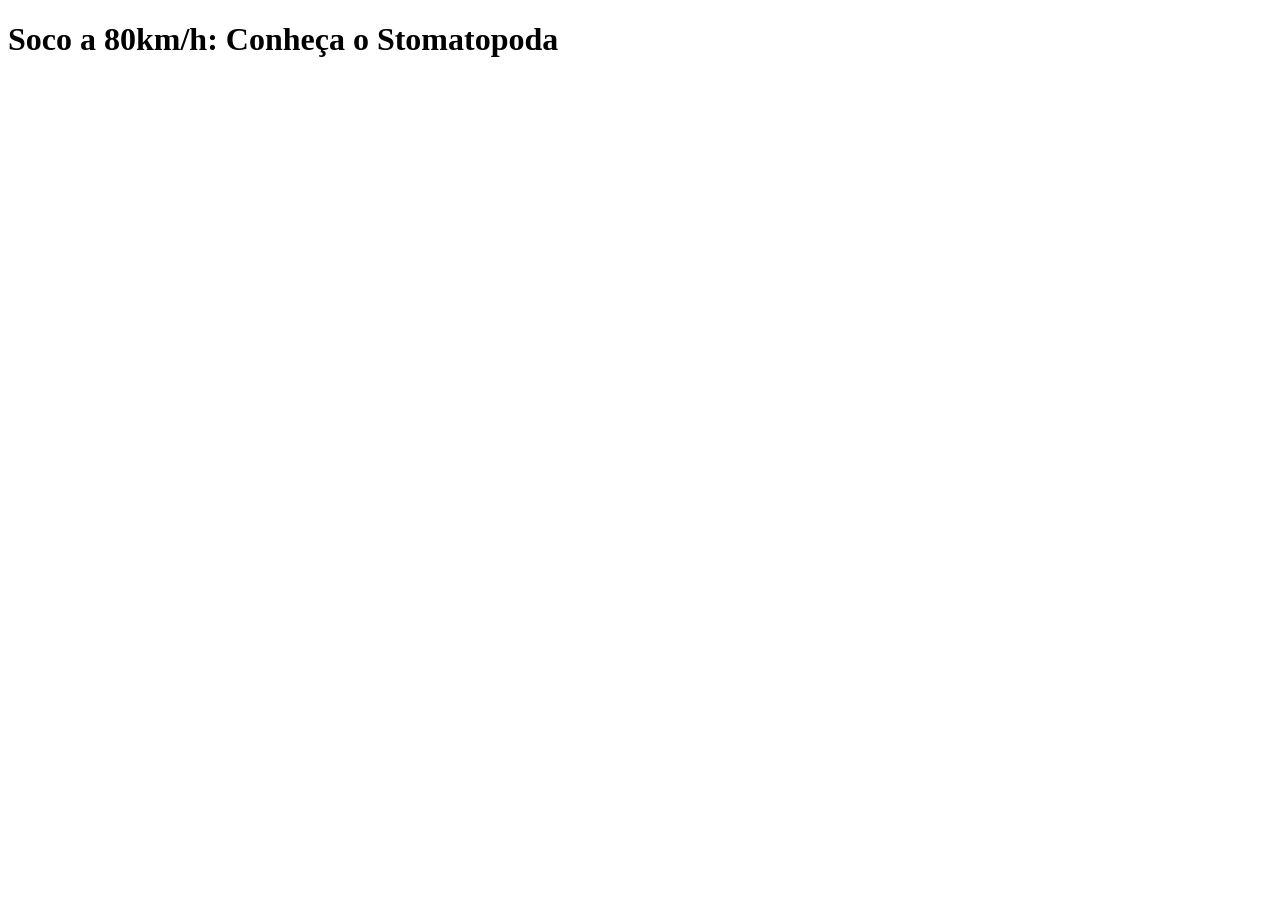
==== exercises/3_4/exercise_1.html @ e4c6bffc "Criado arquivo exercise_1.html em exercises/3_4" ====
<!DOCTYPE html>
<html>
  <head>
    <meta charset="UTF-8" />
    <meta name="viewport" content="width=device-width" />
  </head>
  <body>
    <header class="header">
      <h1>Soco a 80km/h: Conheça o Stomatopoda</h1>
    </header>
     <!--insira os elementos aqui-->
  </body>
</html>
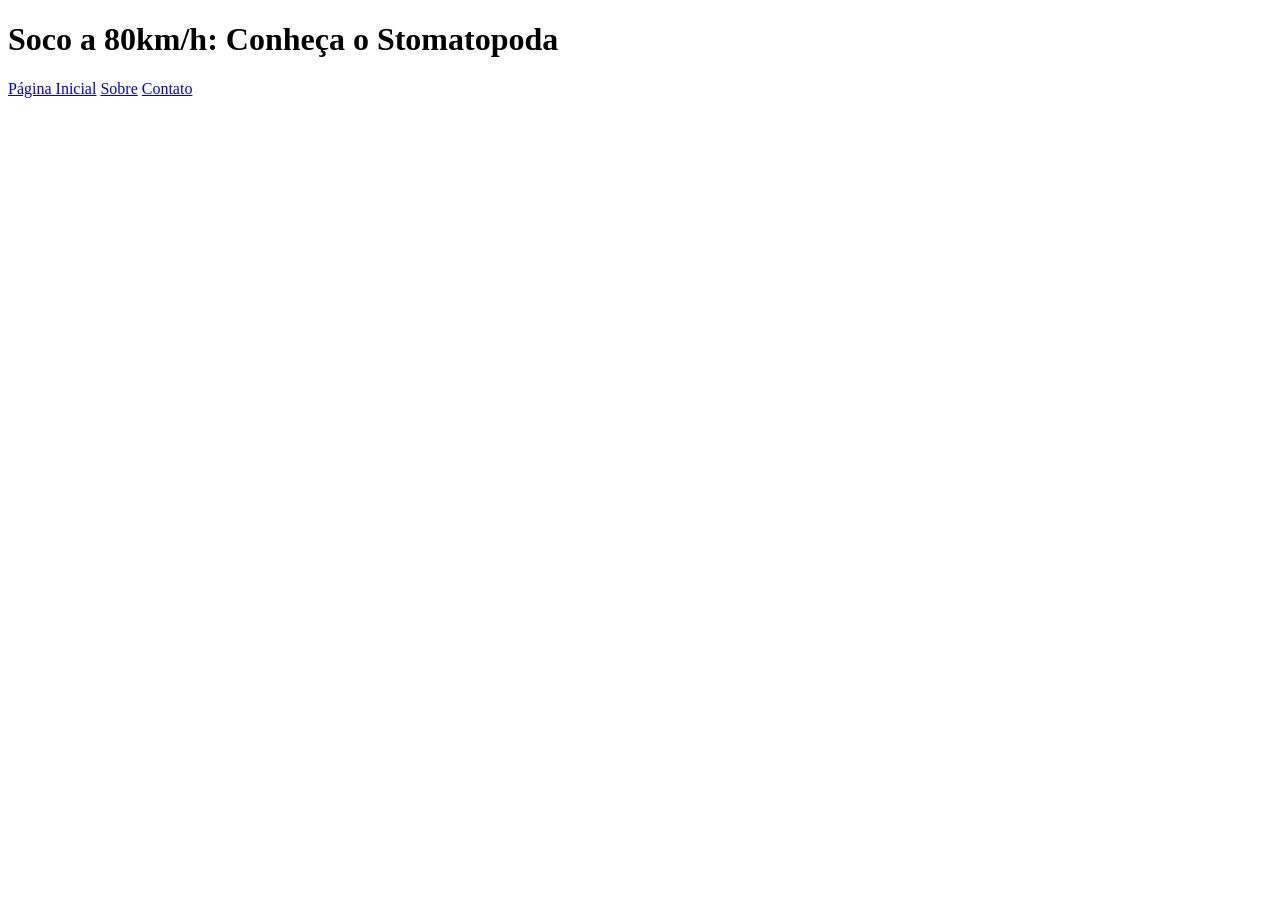
==== commit cbaec459: "Add arquivos de imagens na brach exercises/3.4" ====
--- a/exercises/3_4/exercise_1.html
+++ b/exercises/3_4/exercise_1.html
@@ -8,6 +8,10 @@
     <header class="header">
       <h1>Soco a 80km/h: Conheça o Stomatopoda</h1>
     </header>
-     <!--insira os elementos aqui-->
+    <nav class="nav">
+      <a href="index.html">Página Inicial</a>
+      <a href="about.html">Sobre</a>
+      <a href="contact.html">Contato</a>
+    </nav>
   </body>
 </html>
